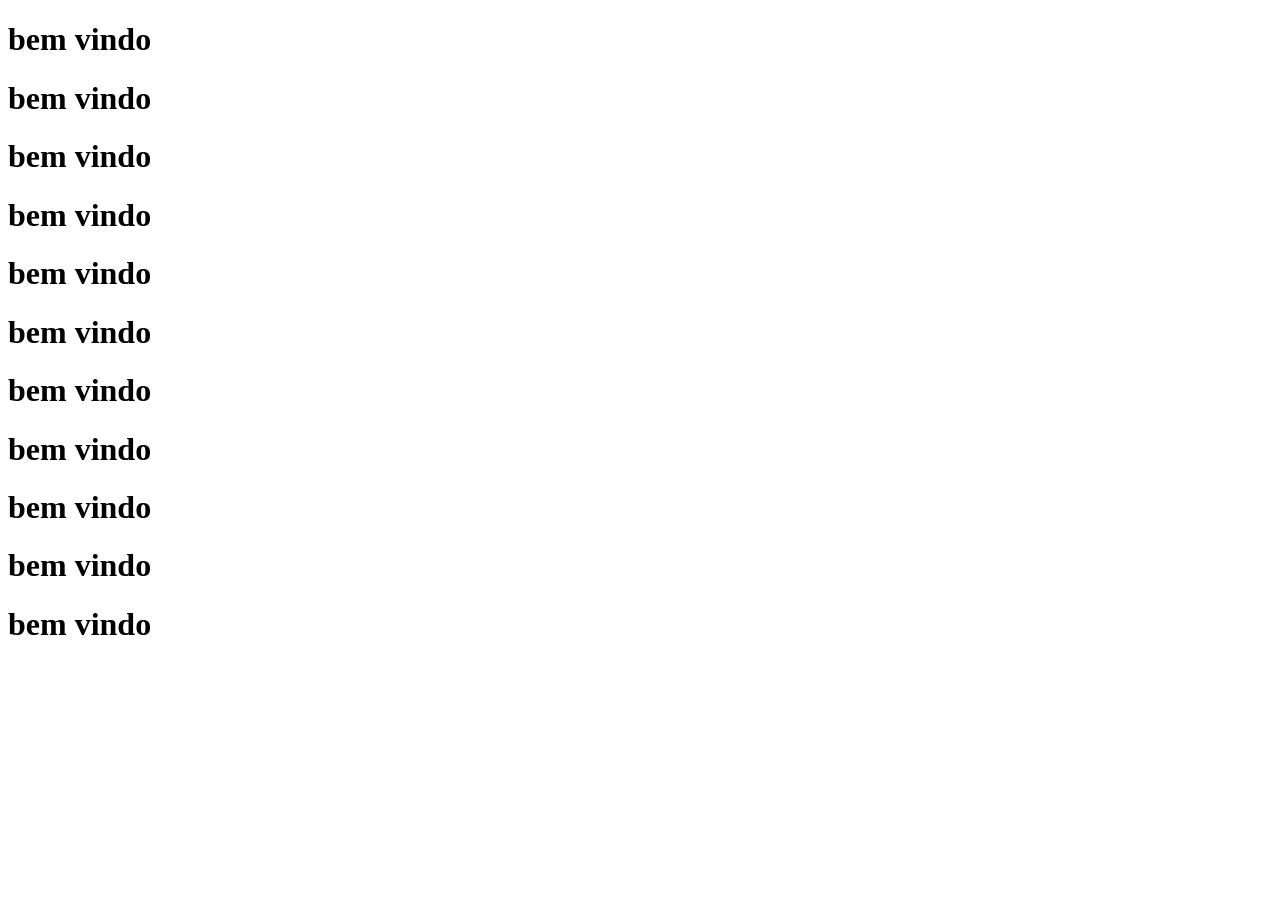
==== projeto/index.html @ 1252d0df "quinto commit" ====
<!DOCTYPE html>
<html lang="pt">
<head>
    <meta charset="UTF-8">
    <meta name="viewport" content="width=device-width, initial-scale=1.0">
    <title>CRUD</title>
</head>
<body>
    <h1>bem vindo</h1>
    <h1>bem vindo</h1>
    <h1>bem vindo</h1>
    <h1>bem vindo</h1>
    <h1>bem vindo</h1>
    <h1>bem vindo</h1>
    <h1>bem vindo</h1>
    <h1>bem vindo</h1>
    <h1>bem vindo</h1>
    <h1>bem vindo</h1>
    <h1>bem vindo</h1>
    
</body>
</html>
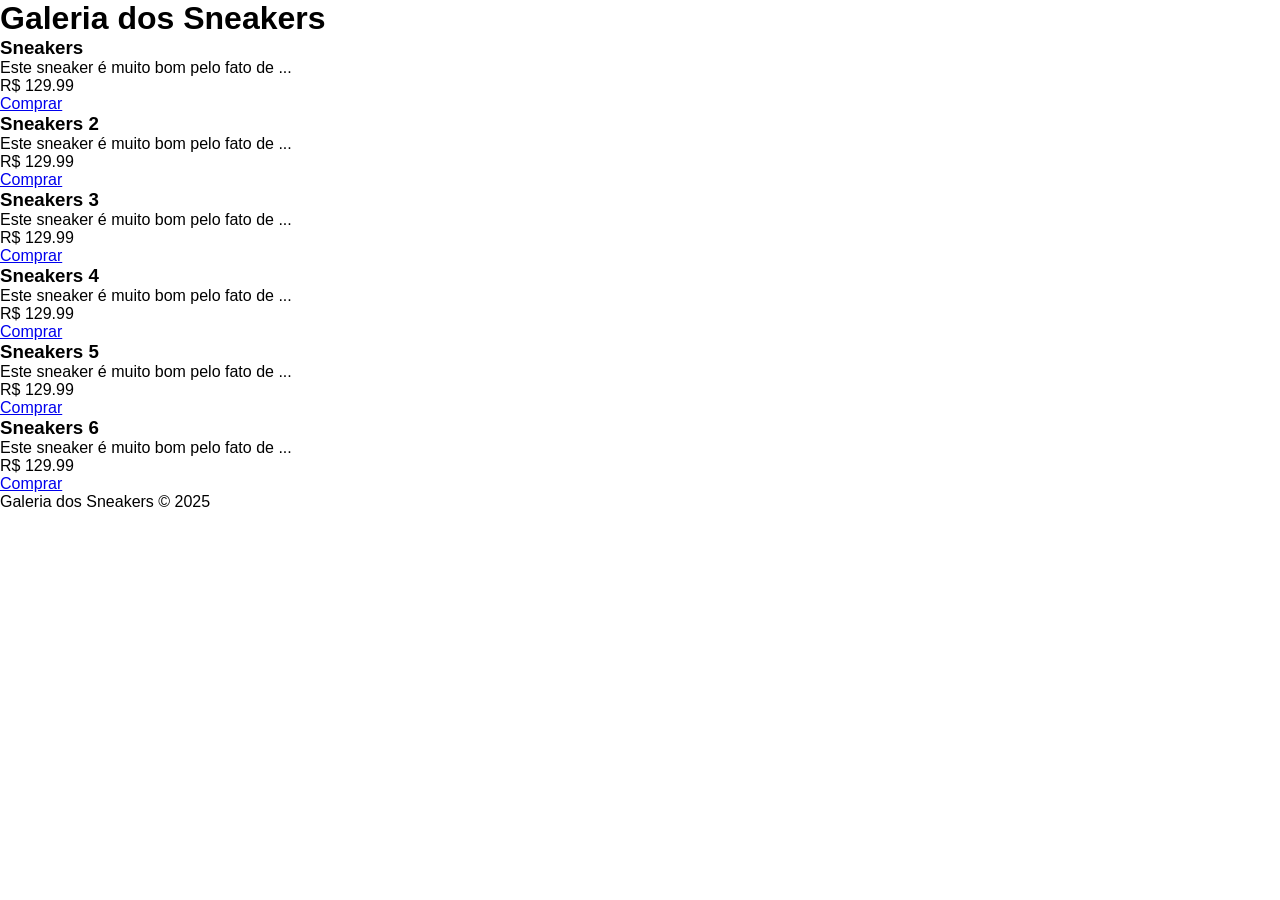
==== commit 5c8b041f: "sexto commit" ====
--- a/projeto/index.html
+++ b/projeto/index.html
@@ -1,22 +1,69 @@
 <!DOCTYPE html>
 <html lang="pt">
-<head>
-    <meta charset="UTF-8">
-    <meta name="viewport" content="width=device-width, initial-scale=1.0">
-    <title>CRUD</title>
-</head>
-<body>
-    <h1>bem vindo</h1>
-    <h1>bem vindo</h1>
-    <h1>bem vindo</h1>
-    <h1>bem vindo</h1>
-    <h1>bem vindo</h1>
-    <h1>bem vindo</h1>
-    <h1>bem vindo</h1>
-    <h1>bem vindo</h1>
-    <h1>bem vindo</h1>
-    <h1>bem vindo</h1>
-    <h1>bem vindo</h1>
-    
-</body>
-</html>+  <head>
+    <meta charset="UTF-8" />
+    <meta name="viewport" content="width=device-width, initial-scale=1.0" />
+    <title>Galeria dos Sneakers</title>
+    <link rel="stylesheet" href="css/style.css" />
+  </head>
+  <body>
+    <!-- Cabeçalho -->
+    <header>
+      <h1>Galeria dos Sneakers</h1>
+    </header>
+    <!-- Grid de produtos -->
+    <main class="container">
+      <section class="products-container">
+        <div class="card">
+          <div class="product-image" id="img-1"></div>
+          <h3>Sneakers</h3>
+          <p>Este sneaker é muito bom pelo fato de ...</p>
+          <p>R$ <span class="bold">129.99</span></p>
+          <a href="#" class="btn">Comprar</a>
+        </div>
+        <div class="card">
+          <div class="product-image" id="img-2"></div>
+          <h3>Sneakers 2</h3>
+          <p>Este sneaker é muito bom pelo fato de ...</p>
+          <p>R$ <span class="bold">129.99</span></p>
+          <a href="#" class="btn">Comprar</a>
+        </div>
+        <div class="card">
+          <div class="product-image" id="img-3"></div>
+          <h3>Sneakers 3</h3>
+          <p>Este sneaker é muito bom pelo fato de ...</p>
+          <p>R$ <span class="bold">129.99</span></p>
+          <a href="#" class="btn">Comprar</a>
+        </div>
+        <div class="card">
+          <div class="product-image" id="img-4"></div>
+          <h3>Sneakers 4</h3>
+          <p>Este sneaker é muito bom pelo fato de ...</p>
+          <p>R$ <span class="bold">129.99</span></p>
+          <a href="#" class="btn">Comprar</a>
+        </div>
+        <div class="card">
+          <div class="product-image" id="img-5"></div>
+          <h3>Sneakers 5</h3>
+          <p>Este sneaker é muito bom pelo fato de ...</p>
+          <p>R$ <span class="bold">129.99</span></p>
+          <a href="#" class="btn">Comprar</a>
+        </div>
+        <div class="card">
+          <div class="product-image" id="img-6"></div>
+          <h3>Sneakers 6</h3>
+          <p>Este sneaker é muito bom pelo fato de ...</p>
+          <p>R$ <span class="bold">129.99</span></p>
+          <a href="#" class="btn">Comprar</a>
+        </div>
+      </section>
+    </main>
+    <!-- Rodapé -->
+    <footer>
+      <p>
+        <spam class="bold">Galeria dos Sneakers</spam>
+        &copy; 2025
+      </p>
+    </footer>
+  </body>
+</html>
--- a/projeto/css/style.css
+++ b/projeto/css/style.css
@@ -0,0 +1,6 @@
+*{
+    padding: 0;
+    margin: 0;
+    box-sizing: border-box;
+    font-family: Arial, Helvetica, sans-serif;
+}
